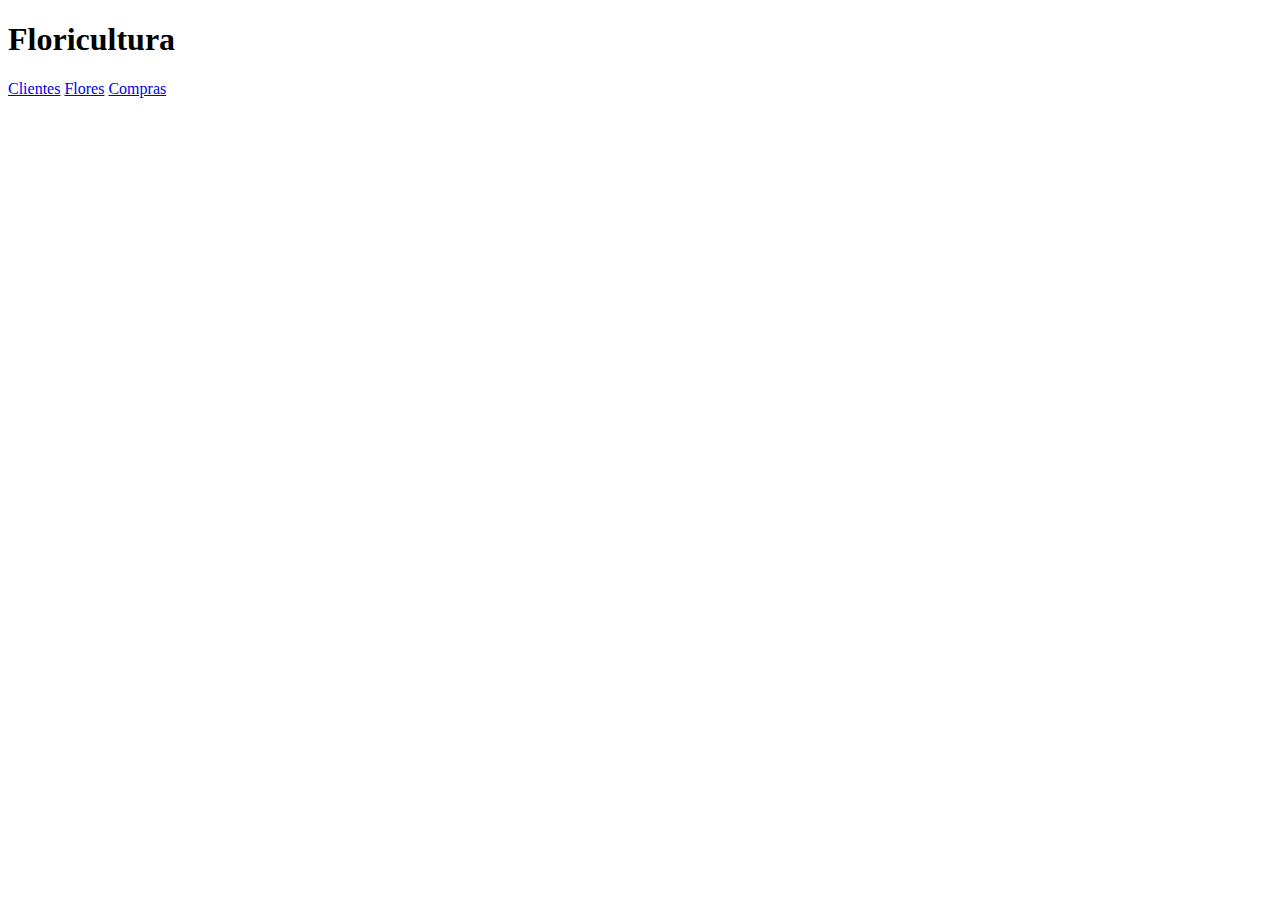
==== index.html @ 85122b52 "first commit" ====
<!DOCTYPE html>
<html lang="en">
  <head>
    <meta charset="UTF-8" />
    <meta name="viewport" content="width=device-width, initial-scale=1.0" />
    <title>Document</title>
  </head>
  <body>
    <h1>Floricultura</h1>

    <a href="pages/client/clients.html">Clientes</a>
    <a href="pages/flower/flowers.html">Flores</a>
    <a href="pages/purchases/purchase.html">Compras</a>
  </body>
</html>
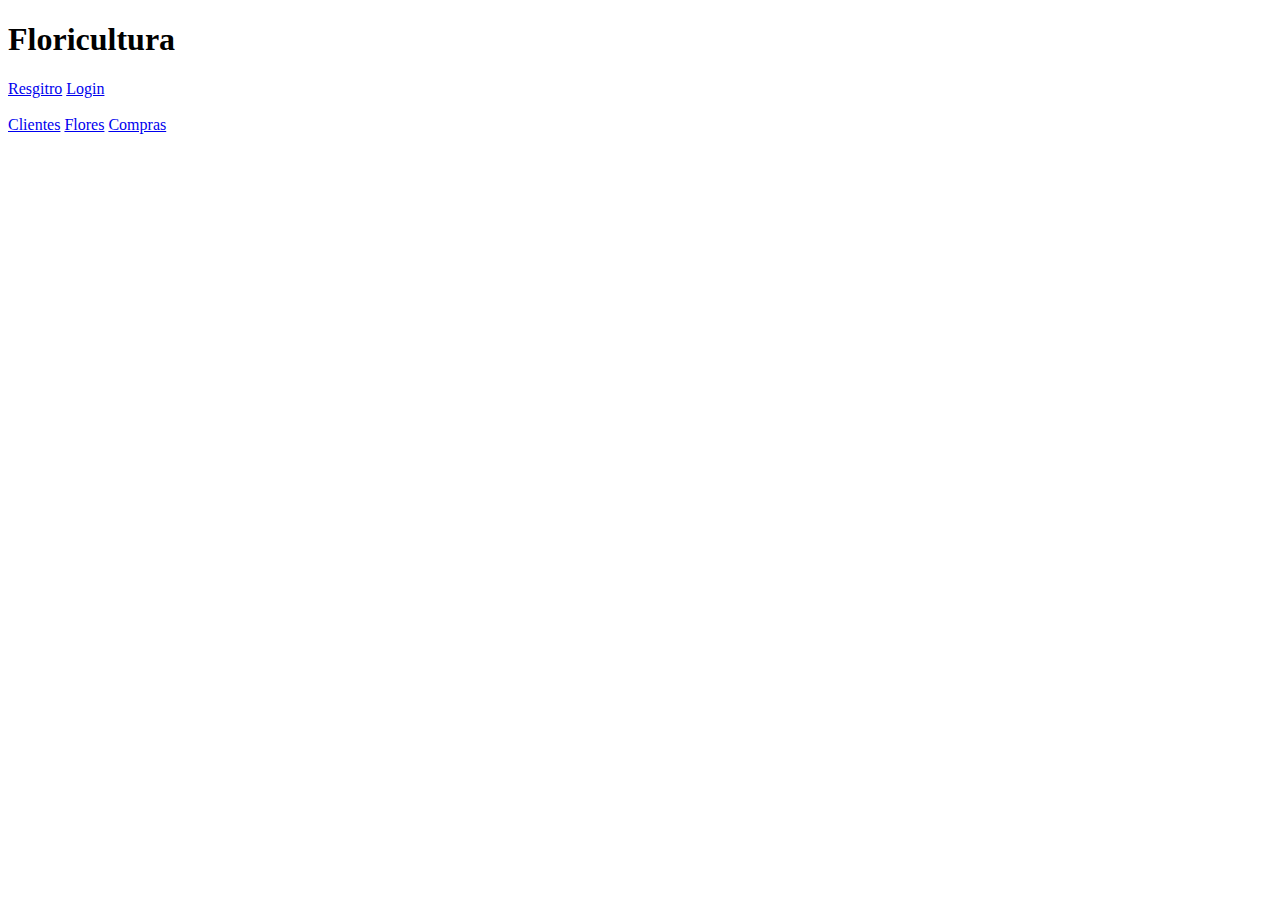
==== commit ab055854: "Álgebra Relacional" ====
--- a/index.html
+++ b/index.html
@@ -7,6 +7,11 @@
   </head>
   <body>
     <h1>Floricultura</h1>
+    <a href="pages/register/register.html">Resgitro</a>
+    <a href="pages/login/login.html">Login</a>
+
+    <br />
+    <br />
 
     <a href="pages/client/clients.html">Clientes</a>
     <a href="pages/flower/flowers.html">Flores</a>
